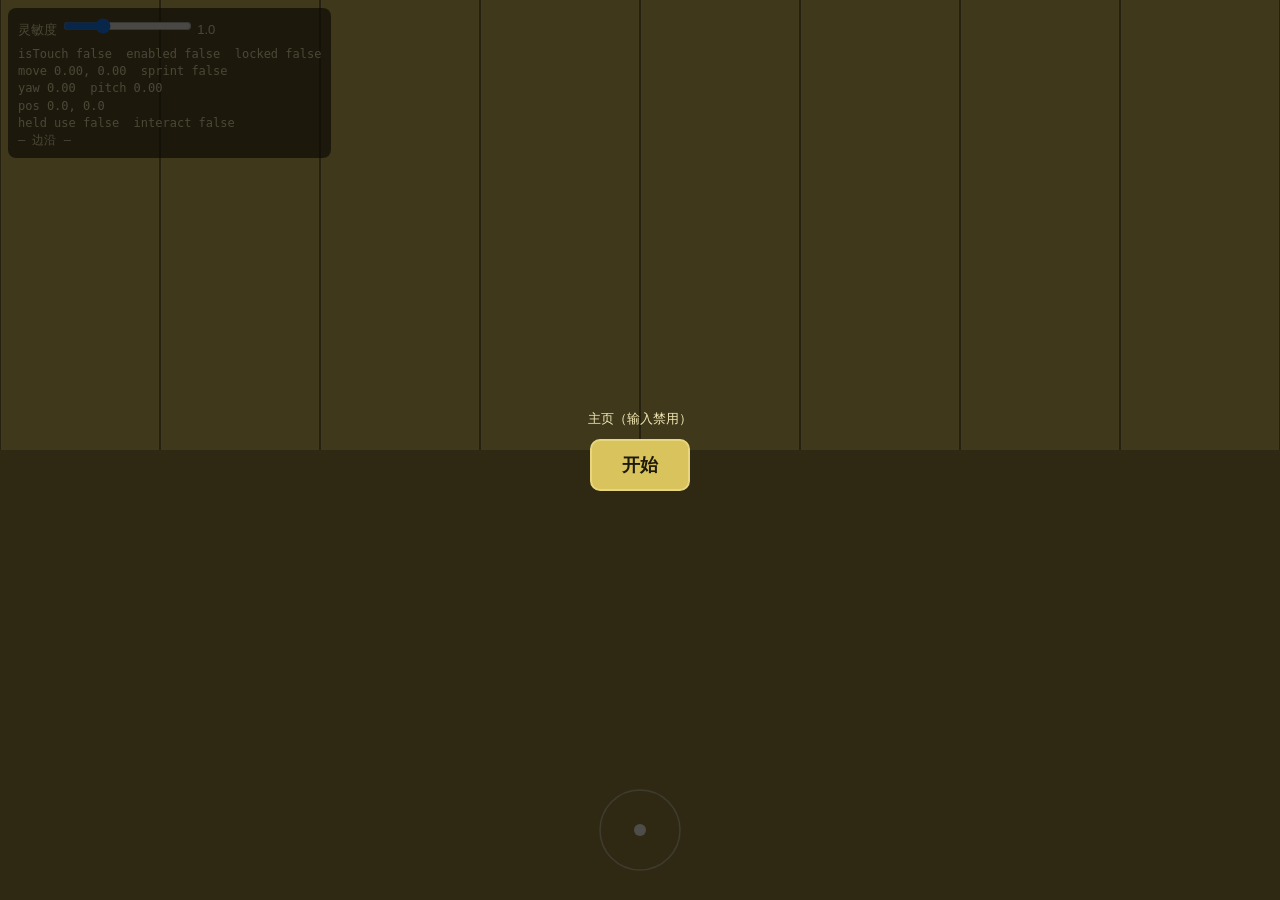
==== tests/input.html @ ccac8764 "后室预览版：Level 0–3、三种模式、换皮肤、双人联机开麦 按 Backrooms Wiki 设定还原的第一人称 3D 网页游戏。设定冲突时用真随机数整体选取一个来源版本， 选择记录在 data/" ====
<!doctype html>
<html lang="zh-CN">
<head>
<meta charset="utf-8">
<meta name="viewport" content="width=device-width,initial-scale=1,maximum-scale=1,user-scalable=no,viewport-fit=cover">
<title>输入模块自测</title>
<style>
  /* 自测页自己的壳子，模拟 index.html + base.css 应有的设置 */
  html, body { margin: 0; height: 100%; overflow: hidden; background: #15130b; color: #f3e9b5;
    overscroll-behavior: none; touch-action: manipulation; -webkit-user-select: none; user-select: none;
    font: 13px/1.5 -apple-system, BlinkMacSystemFont, "PingFang SC", "Microsoft YaHei", sans-serif; }
  #gl { position: fixed; left: 0; top: 0; width: 100%; height: 100%; display: block; }
  #ui { position: fixed; left: 0; top: 0; right: 0; bottom: 0; pointer-events: none; }
  .test-panel { position: fixed; z-index: 40; left: 8px; top: 8px;
    left: calc(8px + env(safe-area-inset-left, 0px)); top: calc(8px + env(safe-area-inset-top, 0px));
    max-width: 46vw; padding: 8px 10px; border-radius: 8px; background: rgba(0, 0, 0, .62); pointer-events: auto; }
  .test-panel pre { margin: 6px 0 0; font: 12px/1.45 ui-monospace, Menlo, Consolas, monospace; white-space: pre-wrap; }
  .test-panel button { min-height: 36px; margin: 0 6px 4px 0; padding: 0 10px; border-radius: 6px;
    border: 1px solid #c9b86a; background: #2b2714; color: #f3e9b5; font-size: 13px; }
  .test-panel label { display: block; }
  .test-overlay { position: fixed; z-index: 60; left: 0; top: 0; right: 0; bottom: 0; display: flex;
    flex-direction: column; gap: 10px; align-items: center; justify-content: center;
    background: rgba(10, 9, 5, .72); pointer-events: auto; }
  .test-overlay[hidden] { display: none; }
  .test-overlay button { min-height: 52px; padding: 0 30px; border-radius: 10px; border: 2px solid #e8d67f;
    background: #d9c35c; color: #1d1a0b; font-size: 18px; font-weight: 700; }
</style>
</head>
<body>
<canvas id="gl"></canvas>
<div id="ui"></div>

<div class="test-panel">
  <label>灵敏度 <input id="t-sens" type="range" min="0.2" max="3" step="0.1"> <span id="t-sens-v"></span></label>
  <pre id="t-out"></pre>
</div>
<div class="test-overlay" id="t-overlay">
  <div id="t-msg">主页（输入禁用）</div>
  <button id="t-go" type="button">开始</button>
</div>

<script src="../js/core/base.js"></script>
<script src="../js/core/input.js"></script>
<script>
(function () {
  'use strict';
  const BR = window.BR, I = BR.input;
  const $ = id => document.getElementById(id);
  const canvas = $('gl'), g = canvas.getContext('2d');
  // mic(V)、testmenu(T) 在暂停时也会记录，可以在暂停遮罩下按来验证
  const EDGES = ['interact', 'use', 'pause', 'drop', 'slot1', 'slot2', 'slot3', 'slot4', 'slot5', 'mic', 'testmenu'];
  const log = [];
  let yaw = 0, pitch = 0, px = 0, pz = 0, last = 0;

  I.init(canvas);

  $('t-sens').value = I.sensitivity;
  $('t-sens-v').textContent = I.sensitivity.toFixed(1);
  $('t-sens').addEventListener('input', e => {
    I.sensitivity = e.target.value;
    $('t-sens-v').textContent = I.sensitivity.toFixed(1);
  });

  // 模拟 main 的暂停流程：暂停时 enabled=false；「继续」在点击里 lock()，Esc 继续则锁不上，需要再点一下画面
  function pause() { I.enabled = false; $('t-msg').textContent = '已暂停'; $('t-go').textContent = '继续'; $('t-overlay').hidden = false; }
  function resume(withLock) { $('t-overlay').hidden = true; I.enabled = true; if (withLock) I.lock(); }
  $('t-go').addEventListener('click', () => resume(true));

  function resize() {
    const dpr = Math.min(window.devicePixelRatio || 1, 2);
    canvas.width = Math.round(window.innerWidth * dpr);
    canvas.height = Math.round(window.innerHeight * dpr);
    g.setTransform(dpr, 0, 0, dpr, 0, 0);
  }
  window.addEventListener('resize', resize);
  resize();

  function draw() {
    const W = window.innerWidth, H = window.innerHeight;
    g.fillStyle = '#2a2512'; g.fillRect(0, 0, W, H);
    // 假全景：竖线随 yaw 平移，地平线随 pitch 上下
    const horizon = H / 2 - pitch * H * 0.5;
    g.fillStyle = '#c9b458'; g.fillRect(0, 0, W, horizon);
    g.fillStyle = '#8f7f3a'; g.fillRect(0, horizon, W, H - horizon);
    const step = W / 8, off = ((-yaw / (Math.PI / 4)) * step) % step;
    g.strokeStyle = 'rgba(40,34,14,.55)'; g.lineWidth = 2;
    for (let x = off - step; x < W + step; x += step) { g.beginPath(); g.moveTo(x, 0); g.lineTo(x, horizon); g.stroke(); }
    // 准星
    g.strokeStyle = '#fff'; g.lineWidth = 1.5;
    g.beginPath(); g.moveTo(W / 2 - 8, H / 2); g.lineTo(W / 2 + 8, H / 2); g.moveTo(W / 2, H / 2 - 8); g.lineTo(W / 2, H / 2 + 8); g.stroke();
    // 移动向量
    const cx = W / 2, cy = H - 70;
    g.strokeStyle = 'rgba(255,255,255,.5)'; g.beginPath(); g.arc(cx, cy, 40, 0, Math.PI * 2); g.stroke();
    g.fillStyle = I.sprint ? '#ff7a4a' : '#fff';
    g.beginPath(); g.arc(cx + I.move.x * 40, cy - I.move.y * 40, 6, 0, Math.PI * 2); g.fill();
  }

  function frame(ts) {
    const dt = Math.min(0.1, (ts - last) / 1000 || 0);
    last = ts;
    if (I.enabled) {
      const l = I.consumeLook();
      yaw += l.dx;
      pitch = BR.util.clamp(pitch - l.dy, -1.4, 1.4);
      const sp = I.sprint ? BR.config.player.sprint : BR.config.player.walk;
      const s = Math.sin(yaw), c = Math.cos(yaw);
      px += (I.move.x * c + I.move.y * s) * sp * dt;
      pz += (I.move.x * s - I.move.y * c) * sp * dt;
    }
    for (const a of EDGES) if (I.pressed(a)) log.unshift((ts / 1000).toFixed(2) + 's ' + a);
    log.length = Math.min(log.length, 8);
    if (I.pressed('pause')) { if (I.enabled) pause(); else if (!$('t-overlay').hidden && $('t-go').textContent === '继续') resume(false); }
    draw();
    $('t-out').textContent =
      'isTouch ' + I.isTouch + '  enabled ' + I.enabled + '  locked ' + I.locked + '\n' +
      'move ' + I.move.x.toFixed(2) + ', ' + I.move.y.toFixed(2) + '  sprint ' + I.sprint + '\n' +
      'yaw ' + yaw.toFixed(2) + '  pitch ' + pitch.toFixed(2) + '\n' +
      'pos ' + px.toFixed(1) + ', ' + pz.toFixed(1) + '\n' +
      'held use ' + I.held('use') + '  interact ' + I.held('interact') + '\n' +
      '— 边沿 —\n' + log.join('\n');
    I.endFrame();
    requestAnimationFrame(frame);
  }
  requestAnimationFrame(frame);
})();
</script>
</body>
</html>
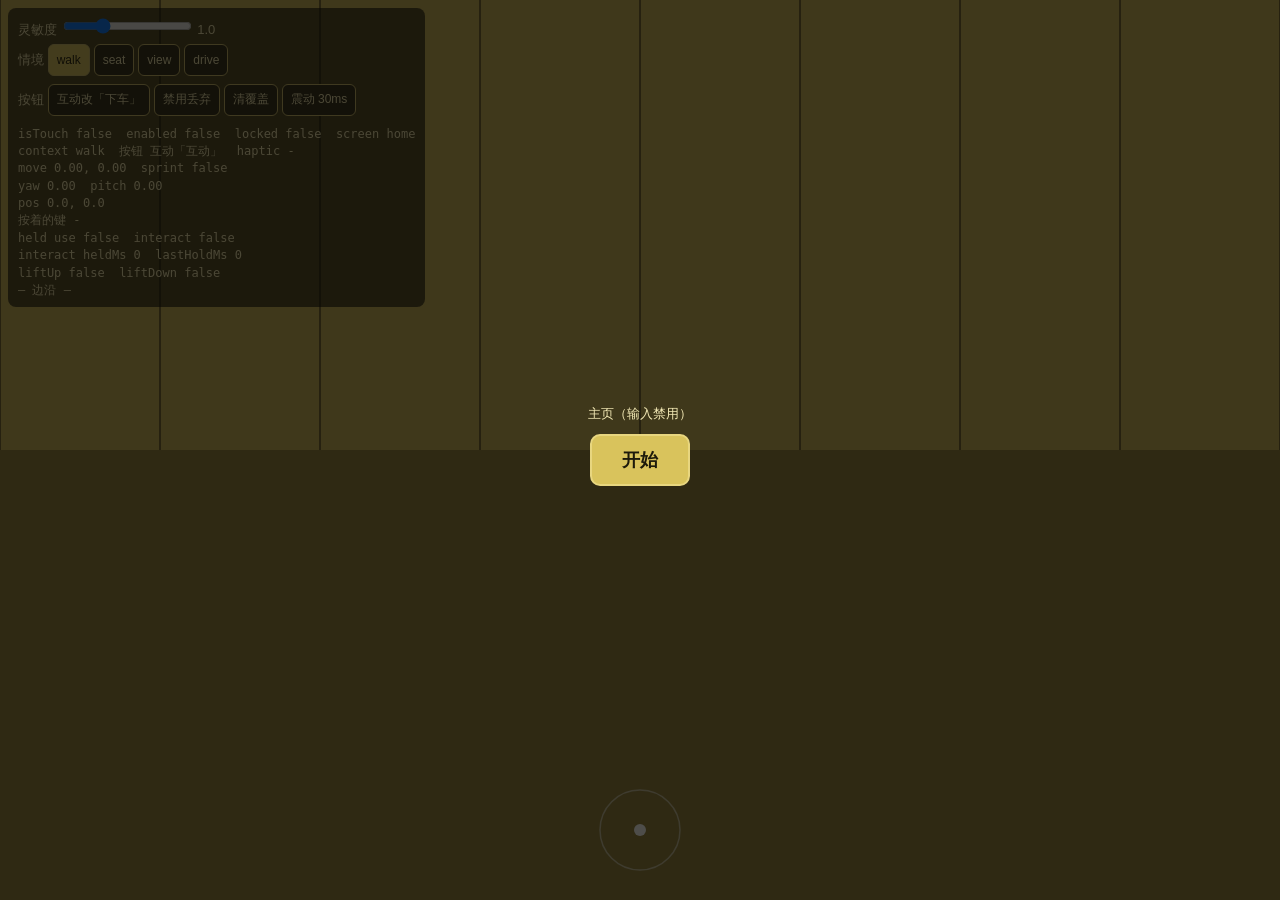
==== commit 6a2eb225: "交互底座 A1：准心对准 + 空格短按使用、长按拖动；本层本局状态；联机事件通道 - 新增 js/game/interact.js（BR.interact）：准心射线选候选（拾取物、可拖道具、测试人、" ====
--- a/tests/input.html
+++ b/tests/input.html
@@ -13,17 +13,21 @@
   #ui { position: fixed; left: 0; top: 0; right: 0; bottom: 0; pointer-events: none; }
   .test-panel { position: fixed; z-index: 40; left: 8px; top: 8px;
     left: calc(8px + env(safe-area-inset-left, 0px)); top: calc(8px + env(safe-area-inset-top, 0px));
-    max-width: 46vw; padding: 8px 10px; border-radius: 8px; background: rgba(0, 0, 0, .62); pointer-events: auto; }
+    max-width: 46vw; max-height: calc(100% - 16px); overflow: auto; box-sizing: border-box;
+    padding: 8px 10px; border-radius: 8px; background: rgba(0, 0, 0, .62); pointer-events: auto; }
   .test-panel pre { margin: 6px 0 0; font: 12px/1.45 ui-monospace, Menlo, Consolas, monospace; white-space: pre-wrap; }
-  .test-panel button { min-height: 36px; margin: 0 6px 4px 0; padding: 0 10px; border-radius: 6px;
-    border: 1px solid #c9b86a; background: #2b2714; color: #f3e9b5; font-size: 13px; }
+  .test-panel button { min-height: 32px; margin: 0 4px 4px 0; padding: 0 8px; border-radius: 6px;
+    border: 1px solid #c9b86a; background: #2b2714; color: #f3e9b5; font-size: 12px; }
+  .test-panel button.on { background: #d9c35c; color: #1d1a0b; }
   .test-panel label { display: block; }
+  .test-row { margin-top: 4px; }
   .test-overlay { position: fixed; z-index: 60; left: 0; top: 0; right: 0; bottom: 0; display: flex;
     flex-direction: column; gap: 10px; align-items: center; justify-content: center;
     background: rgba(10, 9, 5, .72); pointer-events: auto; }
   .test-overlay[hidden] { display: none; }
   .test-overlay button { min-height: 52px; padding: 0 30px; border-radius: 10px; border: 2px solid #e8d67f;
     background: #d9c35c; color: #1d1a0b; font-size: 18px; font-weight: 700; }
+  .test-overlay small { opacity: .7; }
 </style>
 </head>
 <body>
@@ -32,11 +36,18 @@
 
 <div class="test-panel">
   <label>灵敏度 <input id="t-sens" type="range" min="0.2" max="3" step="0.1"> <span id="t-sens-v"></span></label>
+  <div class="test-row" id="t-ctx">情境
+    <button type="button" data-ctx="walk">walk</button><button type="button" data-ctx="seat">seat</button><button type="button" data-ctx="view">view</button><button type="button" data-ctx="drive">drive</button>
+  </div>
+  <div class="test-row">按钮
+    <button type="button" id="t-btn-label">互动改「下车」</button><button type="button" id="t-btn-drop">禁用丢弃</button><button type="button" id="t-btn-reset">清覆盖</button><button type="button" id="t-haptic">震动 30ms</button>
+  </div>
   <pre id="t-out"></pre>
 </div>
 <div class="test-overlay" id="t-overlay">
   <div id="t-msg">主页（输入禁用）</div>
   <button id="t-go" type="button">开始</button>
+  <small id="t-note"></small>
 </div>
 
 <script src="../js/core/base.js"></script>
@@ -48,9 +59,16 @@
   const $ = id => document.getElementById(id);
   const canvas = $('gl'), g = canvas.getContext('2d');
   // mic(V)、testmenu(T) 在暂停时也会记录，可以在暂停遮罩下按来验证
-  const EDGES = ['interact', 'use', 'pause', 'drop', 'slot1', 'slot2', 'slot3', 'slot4', 'slot5', 'mic', 'testmenu'];
+  const EDGES = ['interact', 'use', 'pause', 'drop', 'slot1', 'slot2', 'slot3', 'slot4', 'slot5', 'mic', 'testmenu', 'liftUp', 'liftDown'];
+  // 动作级的三个：另外显示 released / cancelled 和按了多久
+  const HOLDS = ['interact', 'liftUp', 'liftDown'];
   const log = [];
-  let yaw = 0, pitch = 0, px = 0, pz = 0, last = 0;
+  // 给 Playwright 探针读的逐帧记录：{ f, t, a, k: 'pressed'|'released'|'cancelled', ms }
+  const rec = window.__inputLog = [];
+  // 物理键：只为了显示「现在按着 Space / KeyE」，判定一律走 BR.input
+  const down = new Set();
+  let yaw = 0, pitch = 0, px = 0, pz = 0, last = 0, fno = 0, overlayClicks = 0;
+  window.__inputLook = () => ({ yaw, pitch });
 
   I.init(canvas);
 
@@ -61,10 +79,37 @@
     $('t-sens-v').textContent = I.sensitivity.toFixed(1);
   });
 
-  // 模拟 main 的暂停流程：暂停时 enabled=false；「继续」在点击里 lock()，Esc 继续则锁不上，需要再点一下画面
-  function pause() { I.enabled = false; $('t-msg').textContent = '已暂停'; $('t-go').textContent = '继续'; $('t-overlay').hidden = false; }
-  function resume(withLock) { $('t-overlay').hidden = true; I.enabled = true; if (withLock) I.lock(); }
-  $('t-go').addEventListener('click', () => resume(true));
+  window.addEventListener('keydown', e => { down.add(e.code || ('key:' + e.key)); });
+  window.addEventListener('keyup', e => { down.delete(e.code || ('key:' + e.key)); });
+  window.addEventListener('blur', () => down.clear());
+
+  // 模拟 main + hud 的暂停流程：暂停时 screen='paused'、enabled=false，焦点给「继续」（这时空格要被 input 拦掉，只认 Enter 和点击）；
+  // 「继续」在点击里 lock()，Esc 继续则锁不上，需要再点一下画面
+  function pause() {
+    BR.game.screen = 'paused';
+    I.enabled = false;
+    $('t-msg').textContent = '已暂停';
+    $('t-go').textContent = '继续';
+    $('t-note').textContent = '空格点不动这个按钮，Enter / 鼠标可以';
+    $('t-overlay').hidden = false;
+    try { $('t-go').focus({ preventScroll: true }); } catch (err) { $('t-go').focus(); }
+  }
+  function resume(withLock) { $('t-overlay').hidden = true; BR.game.screen = 'playing'; I.enabled = true; if (withLock) I.lock(); }
+  $('t-go').addEventListener('click', () => { overlayClicks++; resume(true); });
+  window.__overlayClicks = () => overlayClicks;
+
+  // 情境与按钮
+  function syncCtxBtns() {
+    document.querySelectorAll('#t-ctx button').forEach(b => b.classList.toggle('on', b.dataset.ctx === I.context));
+  }
+  document.querySelectorAll('#t-ctx button').forEach(b => b.addEventListener('click', () => { I.setContext(b.dataset.ctx); syncCtxBtns(); }));
+  let shownCtx = I.context;
+  syncCtxBtns();
+  $('t-btn-label').addEventListener('click', () => I.setButtons({ interact: { label: '下车' } }));
+  $('t-btn-drop').addEventListener('click', () => I.setButtons({ drop: { disabled: true } }));
+  $('t-btn-reset').addEventListener('click', () => I.setButtons(null));
+  let hapticRes = '-';
+  $('t-haptic').addEventListener('click', () => { hapticRes = String(I.haptic(30)); });
 
   function resize() {
     const dpr = Math.min(window.devicePixelRatio || 1, 2);
@@ -85,9 +130,15 @@
     const step = W / 8, off = ((-yaw / (Math.PI / 4)) * step) % step;
     g.strokeStyle = 'rgba(40,34,14,.55)'; g.lineWidth = 2;
     for (let x = off - step; x < W + step; x += step) { g.beginPath(); g.moveTo(x, 0); g.lineTo(x, horizon); g.stroke(); }
-    // 准星
+    // 准星：按住 interact 时画进度环（350 ms 满一圈，对应 BR.config.interact.holdMs）
+    const cx0 = W / 2, cy0 = H / 2;
     g.strokeStyle = '#fff'; g.lineWidth = 1.5;
-    g.beginPath(); g.moveTo(W / 2 - 8, H / 2); g.lineTo(W / 2 + 8, H / 2); g.moveTo(W / 2, H / 2 - 8); g.lineTo(W / 2, H / 2 + 8); g.stroke();
+    g.beginPath(); g.moveTo(cx0 - 8, cy0); g.lineTo(cx0 + 8, cy0); g.moveTo(cx0, cy0 - 8); g.lineTo(cx0, cy0 + 8); g.stroke();
+    if (I.held('interact')) {
+      const k = Math.min(1, I.heldMs('interact') / 350);
+      g.strokeStyle = k >= 1 ? '#7dff7a' : '#ffe27a'; g.lineWidth = 3;
+      g.beginPath(); g.arc(cx0, cy0, 16, -Math.PI / 2, -Math.PI / 2 + k * Math.PI * 2); g.stroke();
+    }
     // 移动向量
     const cx = W / 2, cy = H - 70;
     g.strokeStyle = 'rgba(255,255,255,.5)'; g.beginPath(); g.arc(cx, cy, 40, 0, Math.PI * 2); g.stroke();
@@ -98,6 +149,7 @@
   function frame(ts) {
     const dt = Math.min(0.1, (ts - last) / 1000 || 0);
     last = ts;
+    fno++;
     if (I.enabled) {
       const l = I.consumeLook();
       yaw += l.dx;
@@ -107,16 +159,33 @@
       px += (I.move.x * c + I.move.y * s) * sp * dt;
       pz += (I.move.x * s - I.move.y * c) * sp * dt;
     }
-    for (const a of EDGES) if (I.pressed(a)) log.unshift((ts / 1000).toFixed(2) + 's ' + a);
-    log.length = Math.min(log.length, 8);
+    const t = (ts / 1000).toFixed(2) + 's ';
+    for (const a of EDGES) if (I.pressed(a)) { log.unshift(t + a); rec.push({ f: fno, t: ts, a, k: 'pressed', ms: 0 }); }
+    for (const a of HOLDS) {
+      if (I.released(a)) { log.unshift(t + a + ' released ' + Math.round(I.lastHoldMs(a)) + 'ms'); rec.push({ f: fno, t: ts, a, k: 'released', ms: I.lastHoldMs(a) }); }
+      if (I.cancelled(a)) {
+        // cancelled 会撑到输入恢复后的第一帧，日志里只记第一次
+        const prev = rec.length ? rec[rec.length - 1] : null;
+        if (!(prev && prev.a === a && prev.k === 'cancelled' && prev.f === fno - 1)) log.unshift(t + a + ' cancelled ' + Math.round(I.lastHoldMs(a)) + 'ms');
+        rec.push({ f: fno, t: ts, a, k: 'cancelled', ms: I.lastHoldMs(a) });
+      }
+    }
+    if (rec.length > 400) rec.splice(0, rec.length - 400);
+    log.length = Math.min(log.length, 10);
     if (I.pressed('pause')) { if (I.enabled) pause(); else if (!$('t-overlay').hidden && $('t-go').textContent === '继续') resume(false); }
+    if (I.context !== shownCtx) { shownCtx = I.context; syncCtxBtns(); }   // 探针、控制台里 setContext 的也跟上
     draw();
+    const keys = Array.from(down).join(' ') || '-';
     $('t-out').textContent =
-      'isTouch ' + I.isTouch + '  enabled ' + I.enabled + '  locked ' + I.locked + '\n' +
+      'isTouch ' + I.isTouch + '  enabled ' + I.enabled + '  locked ' + I.locked + '  screen ' + BR.game.screen + '\n' +
+      'context ' + I.context + '  按钮 互动「' + I.buttonLabel('interact') + '」  haptic ' + hapticRes + '\n' +
       'move ' + I.move.x.toFixed(2) + ', ' + I.move.y.toFixed(2) + '  sprint ' + I.sprint + '\n' +
       'yaw ' + yaw.toFixed(2) + '  pitch ' + pitch.toFixed(2) + '\n' +
       'pos ' + px.toFixed(1) + ', ' + pz.toFixed(1) + '\n' +
+      '按着的键 ' + keys + '\n' +
       'held use ' + I.held('use') + '  interact ' + I.held('interact') + '\n' +
+      'interact heldMs ' + Math.round(I.heldMs('interact')) + '  lastHoldMs ' + Math.round(I.lastHoldMs('interact')) + '\n' +
+      'liftUp ' + I.held('liftUp') + '  liftDown ' + I.held('liftDown') + '\n' +
       '— 边沿 —\n' + log.join('\n');
     I.endFrame();
     requestAnimationFrame(frame);
